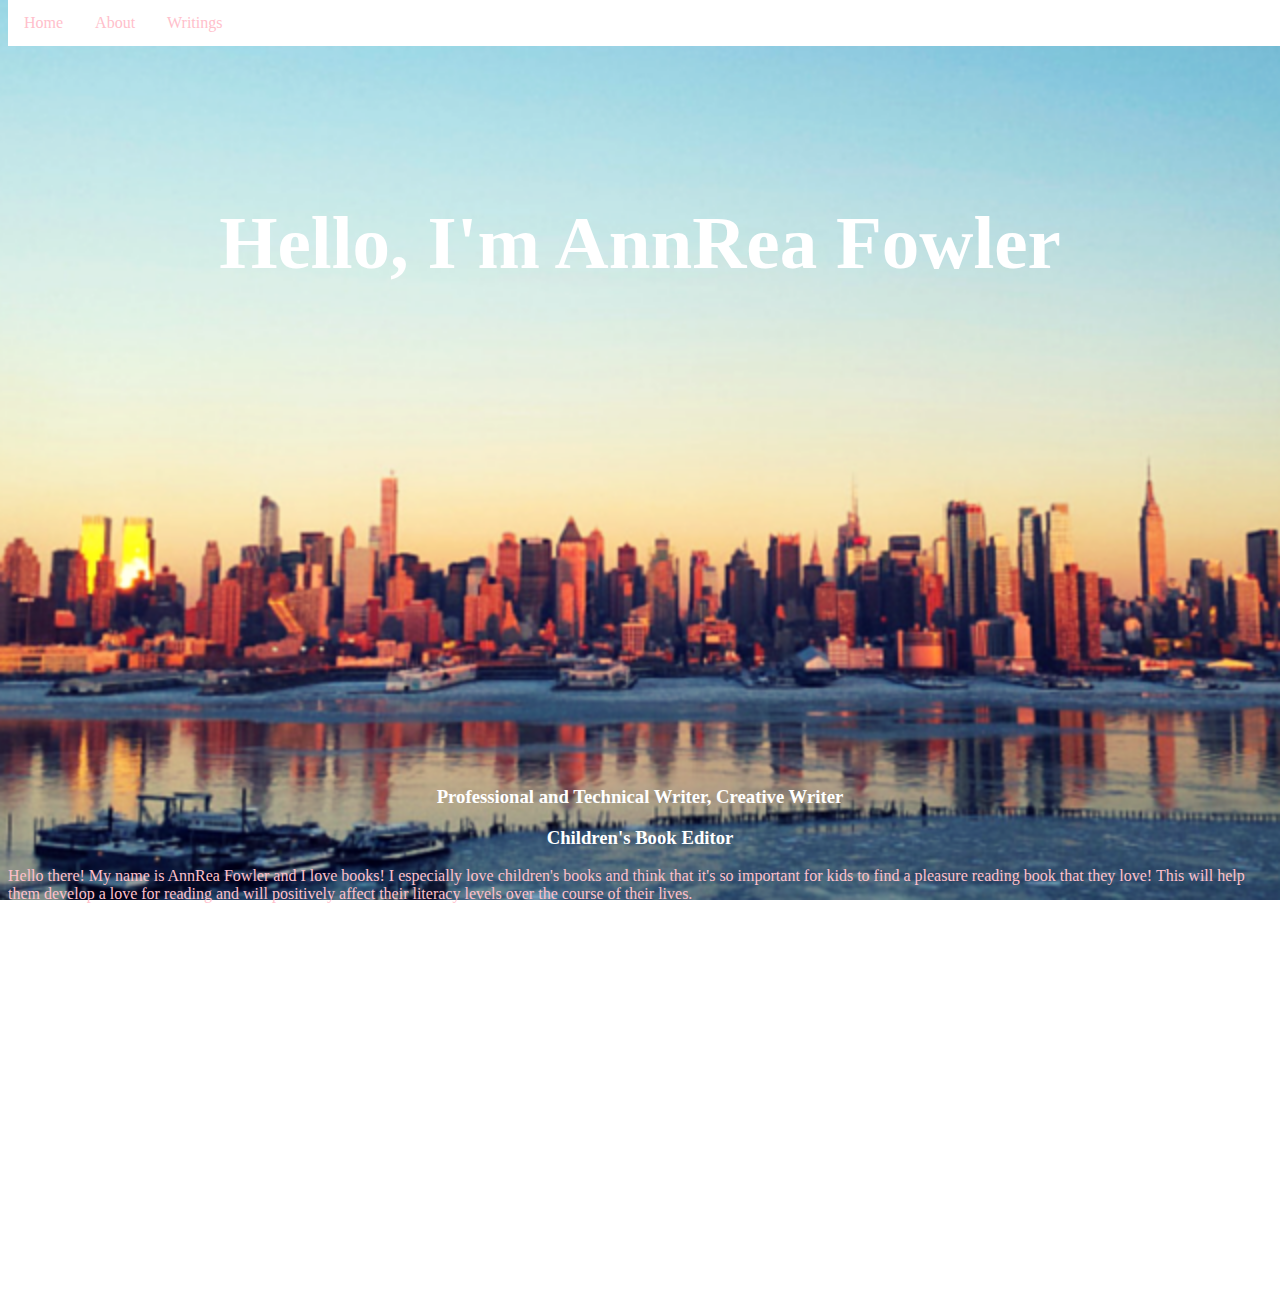
==== index.html @ 2e13d144 "Added Files" ====
<!doctype html>
<body>
<style>

body {
      background-image: url("New-York-City-skyline-illuminated-at-sunset.png");
    background-size: cover;
      background-repeat: no-repeat;
      background-attachment: fixed;
}

.parallax {
    /* The image used */
    background-image: url("New-York-City-skyline-illuminated-at-sunset.png");

    /* Create the parallax scrolling effect */
    background-attachment: fixed;
    background-position: center;
    background-repeat: no-repeat;
    background-size: cover;
}
/* The navigation bar */
.navbar {
    overflow: hidden;
    background-color: white;
    position: fixed; /* Set the navbar to fixed position */
    top: 0; /* Position the navbar at the top of the page */
    width: 100%; /* Full width */

}

/* Links inside the navbar */
.navbar a {
    float: left;
    display: block;
    color: pink;
    text-align: center;
    padding: 14px 16px;
    text-decoration: none;
    font-family: Palatino;
}

.navbar > p {
  text-align: right;
}

@font-face {
    font-family: Palatino;
    src: url("palatino-regular.woff");
}

@@font-face {
  font-family: Bookman;
  src: url(bookman-regular.woff);
}

h1 {
  font-family: Palatino;
  text-align: center;
  margin-top: 200px;
  margin-bottom: 500px;
  font-size: 75px;
  text-attachment: fixed;
color: white;
}


h3 {
  font-family: Palatino;
    text-align: center;
    color: white;
}

p {
  font-family: Palatino;
  margin-bottom: 400px;
  color: pink;
}

/* Change background on mouse-over */
.navbar a:hover {
    background: white;
    color: black;
}

/* Main content */
.main {
    margin-top: 30px; /* Add a top margin to avoid content overlay */
}

.center {
    display: block;
    margin-left: auto;
    margin-right: auto;
    width: 50%;
}

/* H3 style */

</style>


<h1>Hello, I'm AnnRea Fowler</h1>
<h3>Professional and Technical Writer, Creative Writer</h3>
<h3>Children's Book Editor</h3>
<p>Hello there! My name is AnnRea Fowler and I love books! I especially love children's books and think that it's so important for kids to find a pleasure reading book that they love! This will help them develop a love for reading and will positively affect their literacy levels over the course of their lives.</p>


<div class="navbar">
  <a href="index.html">Home</a>
  <a href="About.html">About</a>
  <a href="#writings">Writings</a>
</div>

</body>
</html>
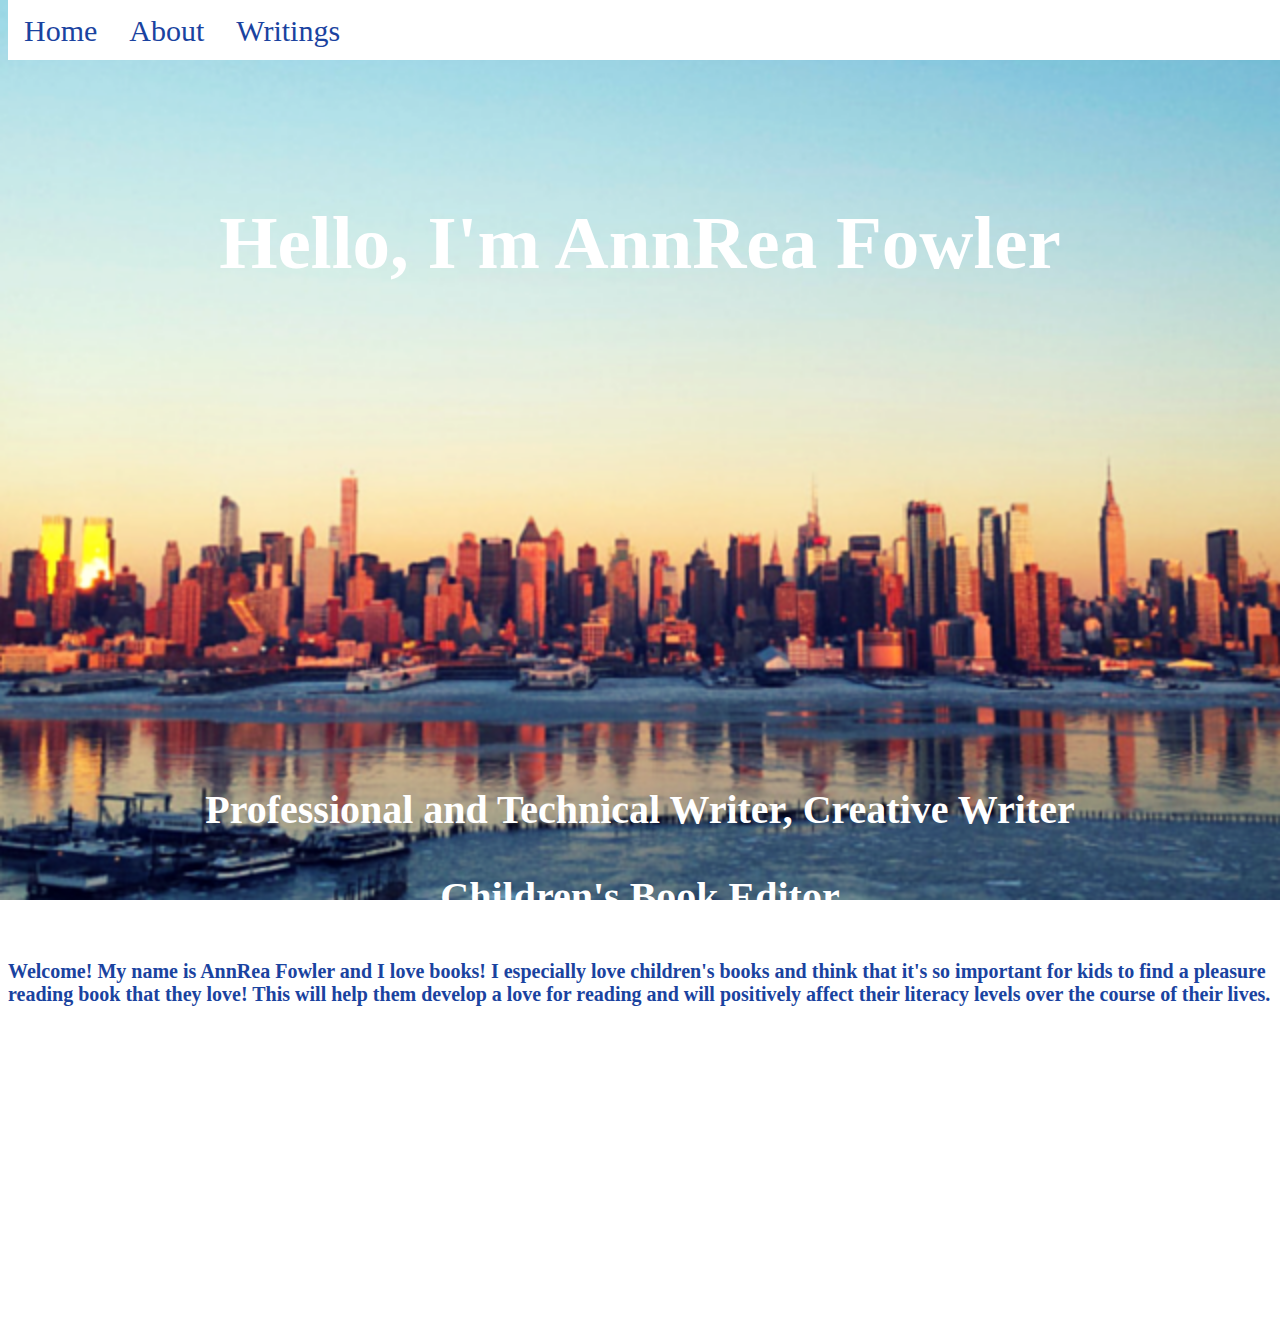
==== commit 70eaef86: "Fixed things" ====
--- a/index.html
+++ b/index.html
@@ -1,116 +1,23 @@
 <!doctype html>
-<body>
-<style>
+<body class=parallax>
 
-body {
-      background-image: url("New-York-City-skyline-illuminated-at-sunset.png");
-    background-size: cover;
-      background-repeat: no-repeat;
-      background-attachment: fixed;
-}
-
-.parallax {
-    /* The image used */
-    background-image: url("New-York-City-skyline-illuminated-at-sunset.png");
-
-    /* Create the parallax scrolling effect */
-    background-attachment: fixed;
-    background-position: center;
-    background-repeat: no-repeat;
-    background-size: cover;
-}
-/* The navigation bar */
-.navbar {
-    overflow: hidden;
-    background-color: white;
-    position: fixed; /* Set the navbar to fixed position */
-    top: 0; /* Position the navbar at the top of the page */
-    width: 100%; /* Full width */
-
-}
-
-/* Links inside the navbar */
-.navbar a {
-    float: left;
-    display: block;
-    color: pink;
-    text-align: center;
-    padding: 14px 16px;
-    text-decoration: none;
-    font-family: Palatino;
-}
-
-.navbar > p {
-  text-align: right;
-}
-
-@font-face {
-    font-family: Palatino;
-    src: url("palatino-regular.woff");
-}
-
-@@font-face {
-  font-family: Bookman;
-  src: url(bookman-regular.woff);
-}
-
-h1 {
-  font-family: Palatino;
-  text-align: center;
-  margin-top: 200px;
-  margin-bottom: 500px;
-  font-size: 75px;
-  text-attachment: fixed;
-color: white;
-}
+  <head> <link rel="stylesheet" href="Stylesheet.css"> </head>
 
 
-h3 {
-  font-family: Palatino;
-    text-align: center;
-    color: white;
-}
-
-p {
-  font-family: Palatino;
-  margin-bottom: 400px;
-  color: pink;
-}
-
-/* Change background on mouse-over */
-.navbar a:hover {
-    background: white;
-    color: black;
-}
-
-/* Main content */
-.main {
-    margin-top: 30px; /* Add a top margin to avoid content overlay */
-}
-
-.center {
-    display: block;
-    margin-left: auto;
-    margin-right: auto;
-    width: 50%;
-}
-
-/* H3 style */
-
-</style>
-
-
-<h1>Hello, I'm AnnRea Fowler</h1>
-<h3>Professional and Technical Writer, Creative Writer</h3>
-<h3>Children's Book Editor</h3>
-<p>Hello there! My name is AnnRea Fowler and I love books! I especially love children's books and think that it's so important for kids to find a pleasure reading book that they love! This will help them develop a love for reading and will positively affect their literacy levels over the course of their lives.</p>
+<h1 class="h1"> Hello, I'm AnnRea Fowler</h1>
+<h3 class="h3"> Professional and Technical Writer, Creative Writer</h3>
+<h3 class="h3"> Children's Book Editor</h3>
+<h4 class="h4"> Welcome! My name is AnnRea Fowler and I love books! I especially love children's books and think that it's so important for kids to find a pleasure reading book that they love! This will help them develop a love for reading and will positively affect their literacy levels over the course of their lives.</h4>
 
 
 <div class="navbar">
   <a href="index.html">Home</a>
   <a href="About.html">About</a>
-  <a href="#writings">Writings</a>
+  <a href="Writings.html">Writings</a>
 </div>
 
+<div class="footer">
+  Thanks for reading!
+</div>
 </body>
 </html>
--- a/Stylesheet.css
+++ b/Stylesheet.css
@@ -0,0 +1,181 @@
+<style>
+
+body {
+      background-image: url("New-York-City-skyline-illuminated-at-sunset.png");
+    background-size: cover;
+      background-repeat: no-repeat;
+      background-attachment: fixed;
+}
+
+.parallax {
+    /* The image used */
+    background-image: url("New-York-City-skyline-illuminated-at-sunset.png");
+
+    /* Create the parallax scrolling effect */
+    background-attachment: fixed;
+    background-position: center;
+    background-repeat: no-repeat;
+    background-size: cover;
+}
+/* The navigation bar */
+.navbar {
+    overflow: hidden;
+    background-color: white;
+    position: fixed; /* Set the navbar to fixed position */
+    top: 0; /* Position the navbar at the top of the page */
+    width: 100%;
+    height: 60px; /* Full width */
+
+}
+
+/* Links inside the navbar */
+.navbar a {
+    float: left;
+    display: block;
+    color: #1A43A0;
+    text-align: center;
+    padding: 14px 16px;
+    text-decoration: none;
+    font-family: Palatino;
+    font-size: 30px;
+}
+
+.navbar > p {
+  text-align: right;
+  font-size: 20px;
+  font-family: Palatino;
+}
+
+@font-face {
+    font-family: Palatino;
+    src: url("palatino-regular.woff");
+}
+
+h1 {
+  font-family: Palatino;
+  text-align: center;
+  margin-top: 200px;
+  margin-bottom: 500px;
+  font-size: 75px;
+  text-attachment: fixed;
+color: white;
+}
+
+h2 {
+  font-family: Palatino;
+  font-size: 35px;
+  margin-top: 50px;
+  text-attachment: fixed;
+color: black;
+}
+
+h3 {
+  font-family: Palatino;
+    text-align: center;
+    color: white;
+    font-size: 40px;
+}
+
+h4 {
+  font-family: Palatino;
+  font-size: 20px;
+  margin-bottom: 300px;
+  color: #1A43A0;
+}
+
+h5{
+  text-align: left;
+  margin-top: 100px;
+  margin-bottom: 20px;
+  font-size: 75px;
+  text-attachment: fixed;
+color: white;
+}
+
+h6 {
+  font-family: Palatino;
+  font-size: 15px;
+  color: black;
+  font-weight: normal;
+}
+
+p {
+  font-family: Palatino;
+  font-size: 15px;
+  color: black;
+  margin-top: -15px;
+}
+
+/* Change background on mouse-over */
+.navbar a:hover {
+    background: white;
+    color: black;
+}
+
+/* Main content */
+.main {
+    margin-top: 30px; /* Add a top margin to avoid content overlay */
+}
+
+.header {
+  background-color: blue;
+  height: 70px;
+}
+.center {
+    display: block;
+    margin-left: auto;
+    margin-right: auto;
+    width: 50%;
+}
+
+/* H3 style */
+.footer {
+    position: relative;
+    left: 0;
+    bottom: 0;
+    width: 100%;
+    color: white;
+    text-align: right;
+    margin-top: 300px;
+}
+
+/* wrapper style */
+.wrapper {
+  display: grid;
+  grid-template-columns: 25% 25% 50%;
+}
+
+.wrapper > div{
+  background: #eee;
+  padding: 1em;
+  margin-top: 0px;
+  margin-bottom:-25px;
+}
+.wrapper > div:nth-child(odd){
+  background: #ddd;
+}
+
+.wrapper > p {
+  font-size: 35px;
+  color: black;
+}
+
+.container {
+  display: flex;
+  border: 5px solid #ffcc5c;
+   flex-direction: row;
+   flex-wrap: nowrap;
+    justify-content: space-around;
+    height: 400px;
+    width: 100%;
+    background-color: #ADD8E6;
+align-items: center;
+font-family: Palatino;
+font-size: 20px;
+}
+.item {
+  background-color: red;
+  flex-shrink: 1;
+  flex-basis: 30%;
+}
+</style>
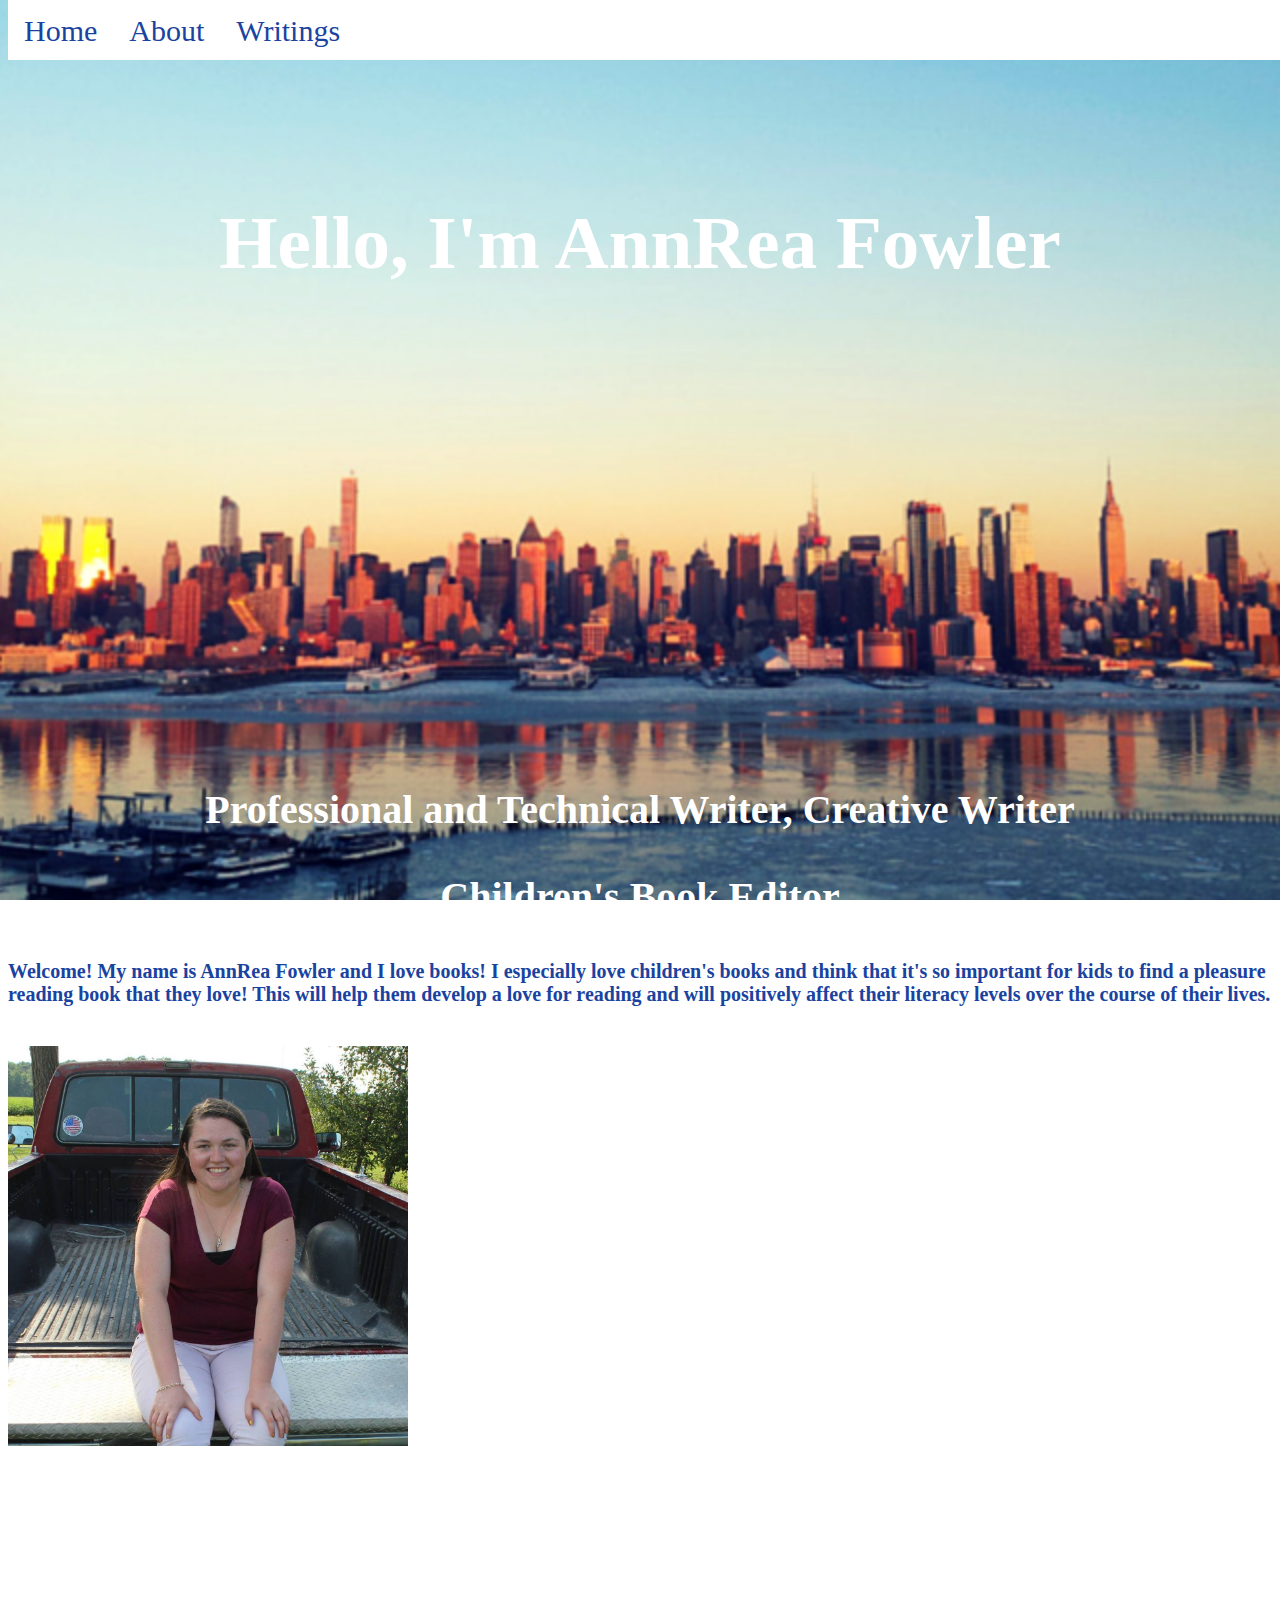
==== commit bc7b9701: "s" ====
--- a/index.html
+++ b/index.html
@@ -8,6 +8,7 @@
 <h3 class="h3"> Professional and Technical Writer, Creative Writer</h3>
 <h3 class="h3"> Children's Book Editor</h3>
 <h4 class="h4"> Welcome! My name is AnnRea Fowler and I love books! I especially love children's books and think that it's so important for kids to find a pleasure reading book that they love! This will help them develop a love for reading and will positively affect their literacy levels over the course of their lives.</h4>
+<img class="image" src="annrea.jpg">
 
 
 <div class="navbar">
--- a/Stylesheet.css
+++ b/Stylesheet.css
@@ -1,5 +1,6 @@
 <style>
 
+/* Background image and specifications */
 body {
       background-image: url("New-York-City-skyline-illuminated-at-sunset.png");
     background-size: cover;
@@ -7,49 +8,6 @@
       background-attachment: fixed;
 }
 
-.parallax {
-    /* The image used */
-    background-image: url("New-York-City-skyline-illuminated-at-sunset.png");
-
-    /* Create the parallax scrolling effect */
-    background-attachment: fixed;
-    background-position: center;
-    background-repeat: no-repeat;
-    background-size: cover;
-}
-/* The navigation bar */
-.navbar {
-    overflow: hidden;
-    background-color: white;
-    position: fixed; /* Set the navbar to fixed position */
-    top: 0; /* Position the navbar at the top of the page */
-    width: 100%;
-    height: 60px; /* Full width */
-
-}
-
-/* Links inside the navbar */
-.navbar a {
-    float: left;
-    display: block;
-    color: #1A43A0;
-    text-align: center;
-    padding: 14px 16px;
-    text-decoration: none;
-    font-family: Palatino;
-    font-size: 30px;
-}
-
-.navbar > p {
-  text-align: right;
-  font-size: 20px;
-  font-family: Palatino;
-}
-
-@font-face {
-    font-family: Palatino;
-    src: url("palatino-regular.woff");
-}
 
 h1 {
   font-family: Palatino;
@@ -64,7 +22,7 @@
 h2 {
   font-family: Palatino;
   font-size: 35px;
-  margin-top: 50px;
+  margin-top: 65px;
   text-attachment: fixed;
 color: black;
 }
@@ -105,6 +63,46 @@
   color: black;
   margin-top: -15px;
 }
+/* Create the Scrolling effect*/
+.parallax {
+    /* The image used */
+    background-image: url("New-York-City-skyline-illuminated-at-sunset.png");
+
+    /* Create the parallax scrolling effect */
+    background-attachment: fixed;
+    background-position: center;
+    background-repeat: no-repeat;
+    background-size: cover;
+}
+
+/* The navigation bar */
+.navbar {
+    overflow: hidden;
+    background-color: white;
+    position: fixed; /* Set the navbar to fixed position */
+    top: 0; /* Position the navbar at the top of the page */
+    width: 100%;
+    height: 60px; /* Full width */
+
+}
+
+/* Links inside the navbar */
+.navbar a {
+    float: left;
+    display: block;
+    color: #1A43A0;
+    text-align: center;
+    padding: 14px 16px;
+    text-decoration: none;
+    font-family: Palatino;
+    font-size: 30px;
+}
+
+.navbar > p {
+  text-align: right;
+  font-size: 20px;
+  font-family: Palatino;
+}
 
 /* Change background on mouse-over */
 .navbar a:hover {
@@ -112,31 +110,30 @@
     color: black;
 }
 
+/* Specifications for images*/
+.image {
+  width: 400px;
+  height: 400px;
+  margin-top: -260px;
+  text-align: center;
+}
+
 /* Main content */
 .main {
     margin-top: 30px; /* Add a top margin to avoid content overlay */
 }
 
+/* Heading*/
 .header {
   background-color: blue;
   height: 70px;
 }
+/* Center specifications*/
 .center {
     display: block;
     margin-left: auto;
     margin-right: auto;
     width: 50%;
-}
-
-/* H3 style */
-.footer {
-    position: relative;
-    left: 0;
-    bottom: 0;
-    width: 100%;
-    color: white;
-    text-align: right;
-    margin-top: 300px;
 }
 
 /* wrapper style */
@@ -160,6 +157,7 @@
   color: black;
 }
 
+/* Flexbox Specifications*/
 .container {
   display: flex;
   border: 5px solid #ffcc5c;
@@ -173,9 +171,28 @@
 font-family: Palatino;
 font-size: 20px;
 }
+
+/* Flexbox items */
 .item {
   background-color: red;
   flex-shrink: 1;
   flex-basis: 30%;
 }
+
+/* Footer */
+.footer {
+    position: relative;
+    left: 0;
+    bottom: 0;
+    width: 100%;
+    color: white;
+    text-align: right;
+    margin-top: 300px;
+}
+
+/* Font */
+@font-face {
+    font-family: Palatino;
+    src: url("palatino-regular.woff");
+}
 </style>
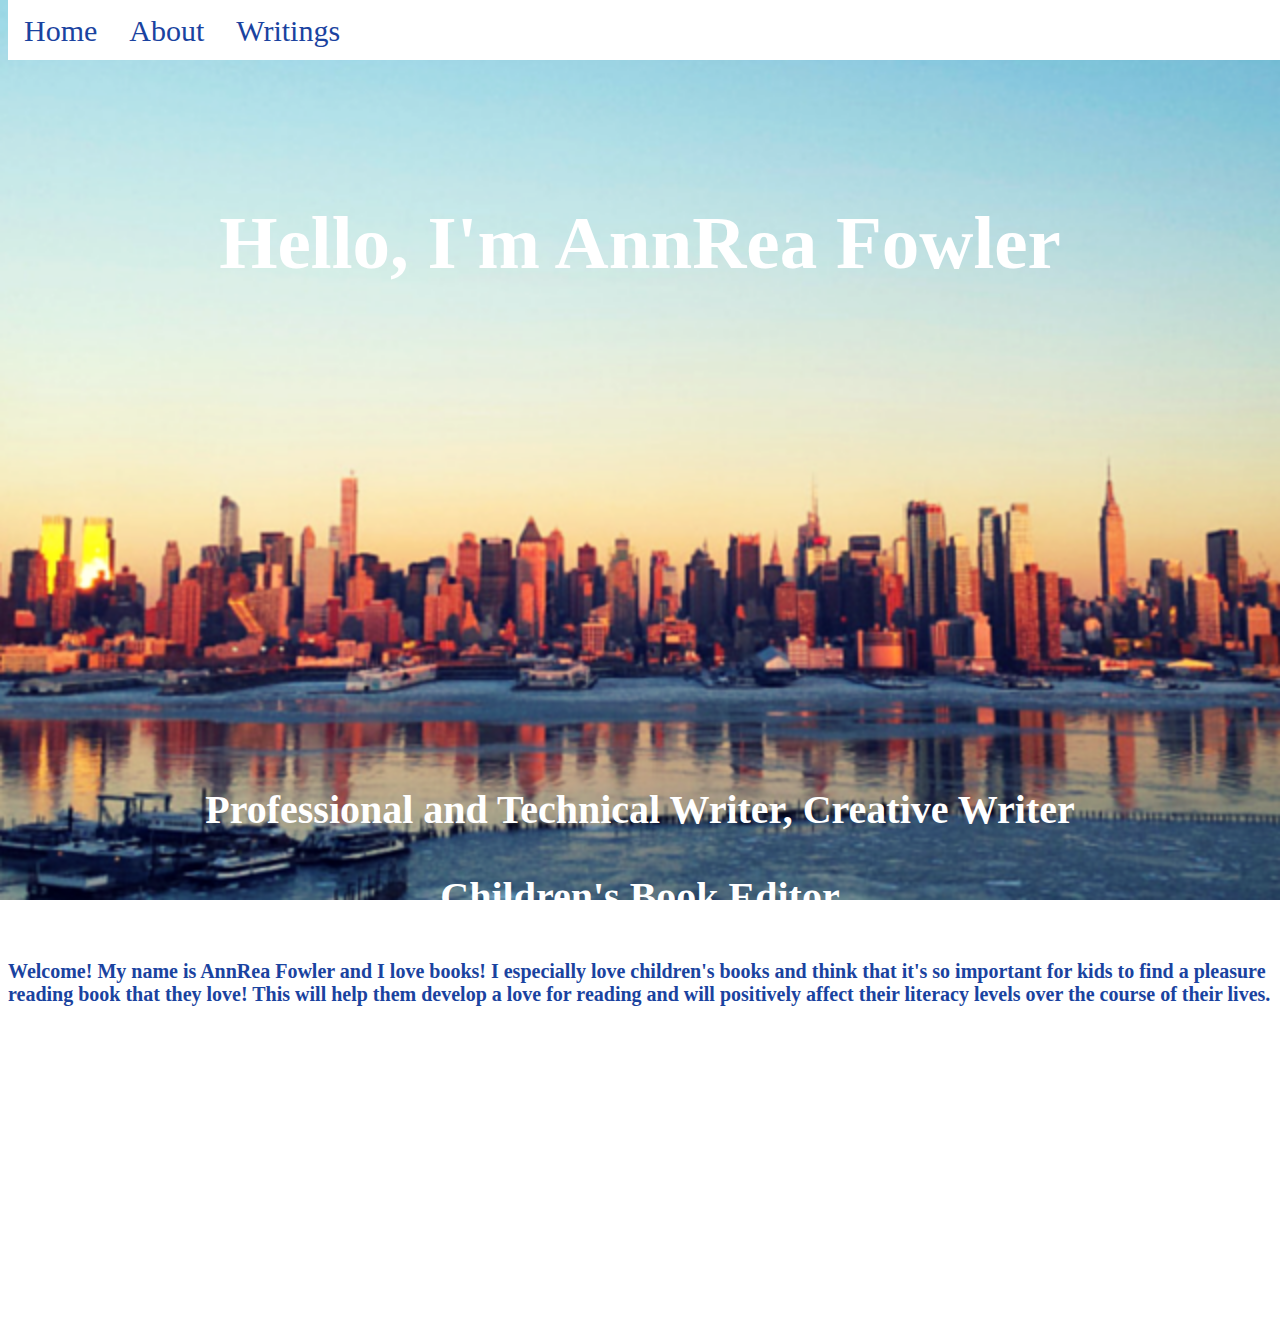
==== commit fa9b9e7f: "Deleted image" ====
--- a/index.html
+++ b/index.html
@@ -8,7 +8,6 @@
 <h3 class="h3"> Professional and Technical Writer, Creative Writer</h3>
 <h3 class="h3"> Children's Book Editor</h3>
 <h4 class="h4"> Welcome! My name is AnnRea Fowler and I love books! I especially love children's books and think that it's so important for kids to find a pleasure reading book that they love! This will help them develop a love for reading and will positively affect their literacy levels over the course of their lives.</h4>
-<img class="image" src="annrea.jpg">
 
 
 <div class="navbar">
--- a/Stylesheet.css
+++ b/Stylesheet.css
@@ -110,14 +110,6 @@
     color: black;
 }
 
-/* Specifications for images*/
-.image {
-  width: 400px;
-  height: 400px;
-  margin-top: -260px;
-  text-align: center;
-}
-
 /* Main content */
 .main {
     margin-top: 30px; /* Add a top margin to avoid content overlay */
